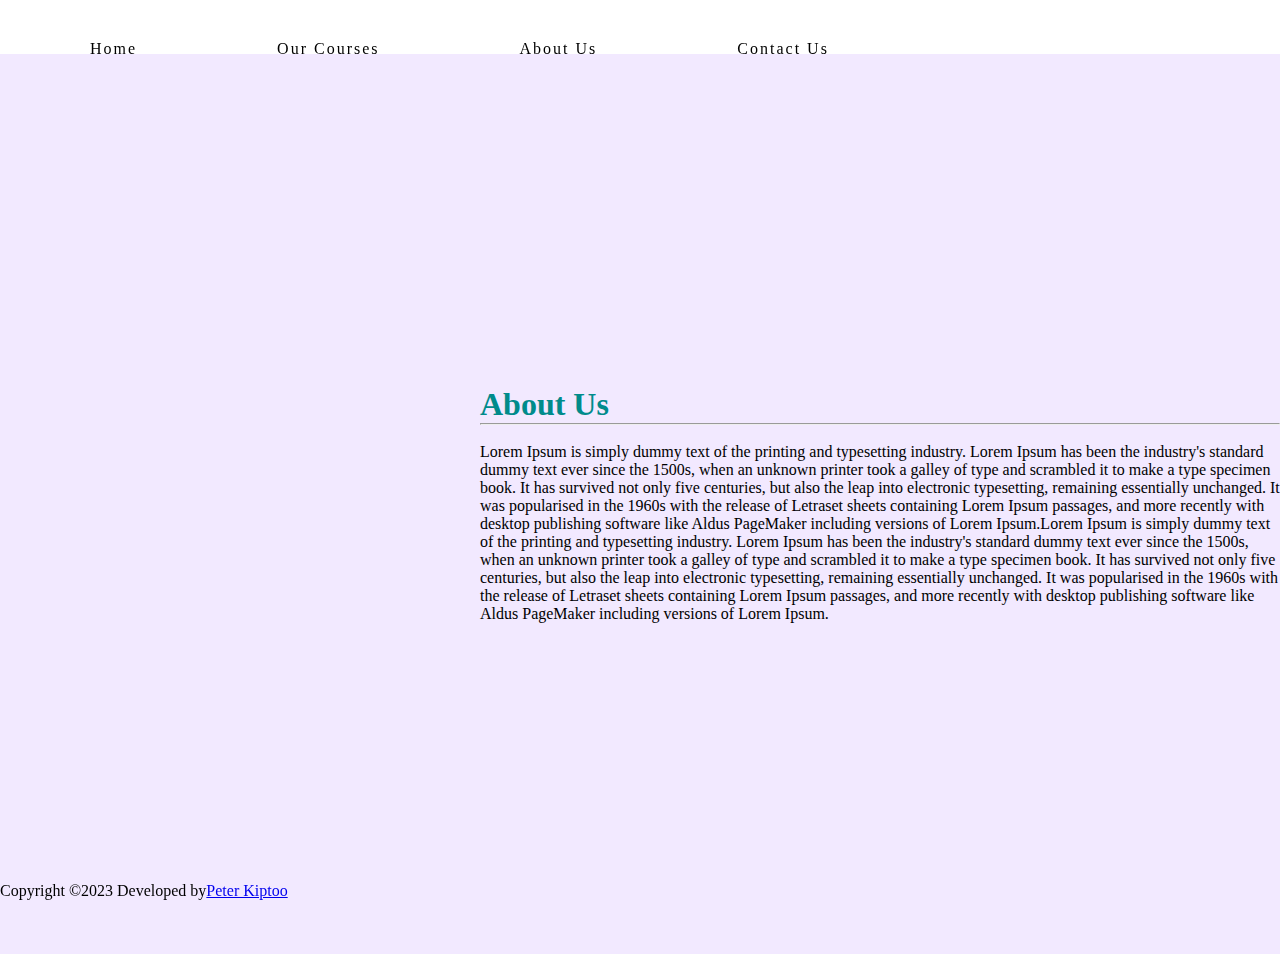
==== about.html @ 0b6b128f "first commit" ====
<!DOCTYPE html>
<html lang="en">
<head>
    <meta charset="UTF-8">
    <meta http-equiv="X-UA-Compatible" content="IE=edge">
    <meta name="viewport" content="width=device-width, initial-scale=1.0">
    <title>Coding School</title>

    <!--Css link-->
    <link rel="stylesheet" href="css/style.css">

    <!--cdjn link-->
    <link rel="stylesheet" href="https://cdnjs.cloudflare.com/ajax/libs/font-awesome/6.4.0/css/all.min.css" integrity="sha512-iecdLmaskl7CVkqkXNQ/ZH/XLlvWZOJyj7Yy7tcenmpD1ypASozpmT/E0iPtmFIB46ZmdtAc9eNBvH0H/ZpiBw==" crossorigin="anonymous" referrerpolicy="no-referrer" />
</head>
<body>
    <!--Navbar section-->
    <div id="navbar">
        <nav>
            <ul>
                <li><a href="index.html">Home</a></li>
                <li><a href="course.html">Our Courses</a></li>
                <li><a href="about.html">About Us</a></li>
                <li><a href="contact.html">Contact Us</a></li>
            </ul>
        </nav>
    </div>
    <div id="menu">
        <i class="fa-solid fa-bars"></i>
    </div>
    <div id="close">
        <i class="fa-solid fa-circle-xmark"></i>
    </div>
    <br><br><br>

    <!--About section-->

    <div class="container">
        <div class="gallery">
            <div class="img-box"><h3>Classes</h3></div>
            <div class="img-box"><h3>Outdoor</h3></div>
            <div class="img-box"><h3>Learning</h3></div>
            <div class="img-box"><h3>Team</h3></div>
        </div>
        <div class="heading">
            <h1>About Us</h1>
            <hr>
            <br>
        <div class="about">
            <p>Lorem Ipsum is simply dummy text of the printing and typesetting industry. Lorem Ipsum has been the industry's standard dummy text ever since the 1500s, when an unknown printer took a galley of type and scrambled it to make a type specimen book. It has survived not only five centuries, but also the leap into electronic typesetting, remaining essentially unchanged. It was popularised in the 1960s with the release of Letraset sheets containing Lorem Ipsum passages, and more recently with desktop publishing software like Aldus PageMaker including versions of Lorem Ipsum.Lorem Ipsum is simply dummy text of the printing and typesetting industry. Lorem Ipsum has been the industry's standard dummy text ever since the 1500s, when an unknown printer took a galley of type and scrambled it to make a type specimen book. It has survived not only five centuries, but also the leap into electronic typesetting, remaining essentially unchanged. It was popularised in the 1960s with the release of Letraset sheets containing Lorem Ipsum passages, and more recently with desktop publishing software like Aldus PageMaker including versions of Lorem Ipsum.</p>
        </div>
        </div>
    </div>

    <!--Foter section-->
    <footer>
        <p>Copyright &copy;2023 Developed by<a href="https://peterksutter.github.io/" target="_blank">Peter Kiptoo</a></p>
    </footer>

    <script src="js/main.js"></script>
</body>
</html>
---- css/style.css ----
*{
    padding: 0;
    margin: 0;
    box-sizing: border-box;
}

#navbar {
    margin: 20px;  
    position: fixed; 
}

#navbar ul {
    position: relative;
    display: flex;
    justify-content: center;
    align-items: center;
    
}

#navbar li{
    list-style: none;
}

#navbar a{
    position: relative;
    top: 20px;
    margin: 0 30px;
    letter-spacing: 2px;
    color: black;
    padding: 40px ;
    text-decoration: none; 
}

main{
    width: 100vh;
    height: 100%;
}

.img{
    width: 100vh;
    height: 100%;
}


footer{
    bottom: 0;
    position: fixed;
    margin-right: 30px;
}

#menu, #close{
    display: none;
}

/*Home section*/
.image{
    width: 100%;
    height: 100vh;
    background-position: center;
    background-size: cover;
    background-image: url(../img/classes.jpg);
}

.image-overlay{
    width: 100%;
    height: 100vh;
    background-color: rgba(255, 166, 0, 0.5);
    display: flex;
    align-items: center;
    color: white;
    letter-spacing: 5px;
    font-size: 3rem;
}

.btn{
    display: flex;
    align-items: center;
    justify-content: center;
    margin:50px;
    border-radius: 80px;
    background-color: #5e5e5e;
    color: white;

}

/*About section*/
.container{
    width: 100%;
    height: 100vh;
    background: #f2e9ff;
    display: flex;
    align-items: center;
    justify-content: center;    
}

.gallery{
    display: flex;
    align-items: center;
    justify-content: center;
}
.img-box{
    width: 100px;
    height: 500px;
    margin: 10px;
    border-radius: 50px;
    background: url(../img/classes.jpg);
    background-size: cover;
    background-position: center;
    position: relative;
    transition: width 0.5s;
}

.img-box:nth-child(2){
    background-image: url(../img/outdoor.jpg);
    background-size: cover;
    background-position: center;
}

.img-box:nth-child(3){
    background-image: url(../img/Class\ me.jpg);
    background-size: cover;
    background-position: center;
}

.img-box:nth-child(4){
    background-image: url(../img/classes.jpg);
    background-size: cover;
    background-position: center;
}

.img-box h3{
    color: white;
    position: absolute;
    bottom: 0;
    left: 30px;
    opacity: 0;
    transition: bottom 0.5s, opacity 0.5s;
}

.img-box:hover{
    width: 300px;
    cursor: pointer;
}

.img-box:hover h3{
    opacity: 1;
    bottom: 25px;
}

.heading{
    color: darkcyan;
    display: block;
    align-items: center;
    justify-content: center;

}

.about{
    color: black;
}


/*Courses section*/
.course{
    background-color: rgba(255, 166, 0, 0.5);
}

.title h1{
    text-align: center;
    padding-top: 50px;
    font-size: 42px;
}

.title h1::after{
    content: "";
    height: 4px;
    width: 230px;
    background-color: #000;
    display: block;
    margin: auto;
}

.services{
    width: 85%;
    display: flex;
    justify-content: space-between;
    align-items: center;
    margin: 75px;
    text-align: center;
}

.card:hover{
    background-color: #b8d4de;
    transition: 0.4 ease;
}

.card{
    width: 100%;
    display: flex;
    justify-content: space-between;
    align-items: center;
    flex-direction: column;
    margin: 0px 20px;
    padding: 20px 20px;
    background-color: #efefef;
    border-radius: 10px;
    cursor: pointer;
}

.card .icon{
    font-size: 35px;
    margin-bottom: 10px;
}

.card h2{
    font-size: 28px;
    color: #c94f4f;
    margin-bottom: 20px;
}

.card p{
    font-size: 17px;
    margin-bottom: 30px;
    line-height: 1.5s;
    color: #5e5e5e;
}

.button{
    font-size: 15px;
    text-decoration: none;
    color: #fff;
    background-color: #2c677c;
    padding: 8px 12px;
    border-radius: 5px;
    letter-spacing: 1px;
}

.button:hover{
    background-color: #c94f4f;
    transition: 0.4s ease;
}

/*Contact section*/

.contactUs{
    position: relative;
    width: 100%;
    padding: 40px 100px;
}

.contactUs .title{
    display: flex;
    justify-content: center;
    align-items: center;
    font-size: 2em;
}

.contactUs.title h2{
    color: black;
    font-weight: 500;
}

.form{
    grid-area: form;
}

.info{
    grid-area: info;
}

.map{
    grid-area: map;
}

.contact{
    padding: 40px;
    background: gray;
    box-shadow: 0 5px 35px rgba(0, 0, 0, 0.15);
}

.box{
    position: relative;
    display: grid;
    grid-template-columns: 2fr 1fr;
    grid-template-rows: 5fr 4fr;
    grid-template-areas:
    "form info"
    "form map";
    grid-gap: 20px;
}

.formBox{
    position: relative;
    width: 100%;
}

.formBox .row50{
    display: flex;
    gap: 20px;
}

.inputBox{
    display: flex;
    flex-direction: column;
    margin-bottom: 10px;
    width: 50%;
}

.formBox .row100 .inputBox{
    width: 100%;
}

.inputBox span{
    color: #18b7ff;
    margin-top: 10px;
    margin-bottom: 5px;
    font-weight: 500;
}

.inputBox input{
    padding: 10px;
    outline: none;
    border: 1px solid #fff;
}

.inputBox textarea{
    padding: 10px;
    font-size: 1.1em;
    outline: none;
    border: 1px solid #fff;
    resize: none;
    min-height: 220px;
    margin-bottom: 10px;
}

.inputBox input[type="submit"]{
    background: #18b7ff;
    color: #fff;
    border: none;
    font-size: 1.1em;
    max-width: 120px;
    font-weight: 500;
    cursor: pointer;
    padding: 14px 15px;
}

.inputBox::placeholder{
    color: #999;
}

.info{
    background: #0e3959;
}

.info h3{
    color: #fff;
}

.info .inputBox div{
    display: flex;
    align-items: center;
    margin-bottom: 10px;
}

.info .inputBox div span{
    min-height: 40px;
    height: 40px;
    color: #fff;
    background: #18b7ff;
    justify-content: center;
    align-items: center;
    font-size: 1.5rem;
    border-radius: 50%;
    margin-right: 15px;
}

.info .inputBox div a{
    color: #fff;
    font-size: 1.1rem;
}

.info .inputBox div p{
    color: #fff;
    text-decoration: none;
    font-size: 1.1rem;
}

.sci{
    margin-top: 40px;
    display: flex;
}

.sci li{
    list-style: none;
    margin-right: 15px;
}

.sci li a{
    color: #fff;
    font-size: 2em;
    color: #ccc;
}

.sci li a:hover{
    color: #fff;
}

.map{
    padding: 0;
}

.map iframe{
    width: 100%;
    height: 100%;
}





























@media (max-width:991px){
    #navbar{
        display: none;
        position: sticky;
    }
    
    #menu, #close{
        display: block;
        float:right;
    }

    .services{
        display: flex;
        flex-direction: column;
    }
    .card{
        width: 85%;
        display: flex;
        margin: 20px 0px;
    }

    .container{
        width: 100%;
    }

    .contactUs{
        padding: 20px;
    }
    .box{
        position: relative;
        display: grid;
        grid-template-columns: 1fr;
        grid-template-rows: auto;
        grid-template-areas: 
        "form"
        "info"
        "map";
    }
    .formBox .row50{
        display: flex;
        gap: 0;
        flex-direction: column;
    }
    .inputBox{
        width: 100%;
    }
    .contact{
        padding: 30px;
    }
    .map{
        min-height: 300px;
        padding: 0;
    }
    marquee{
        display: flex;
        width: 100%;
    }
    
    .main-section{
        display: flex;
        width: 100%;
    }
    button{
        display: flex;       
    }
 
}

    img{
    width: 100%;
}
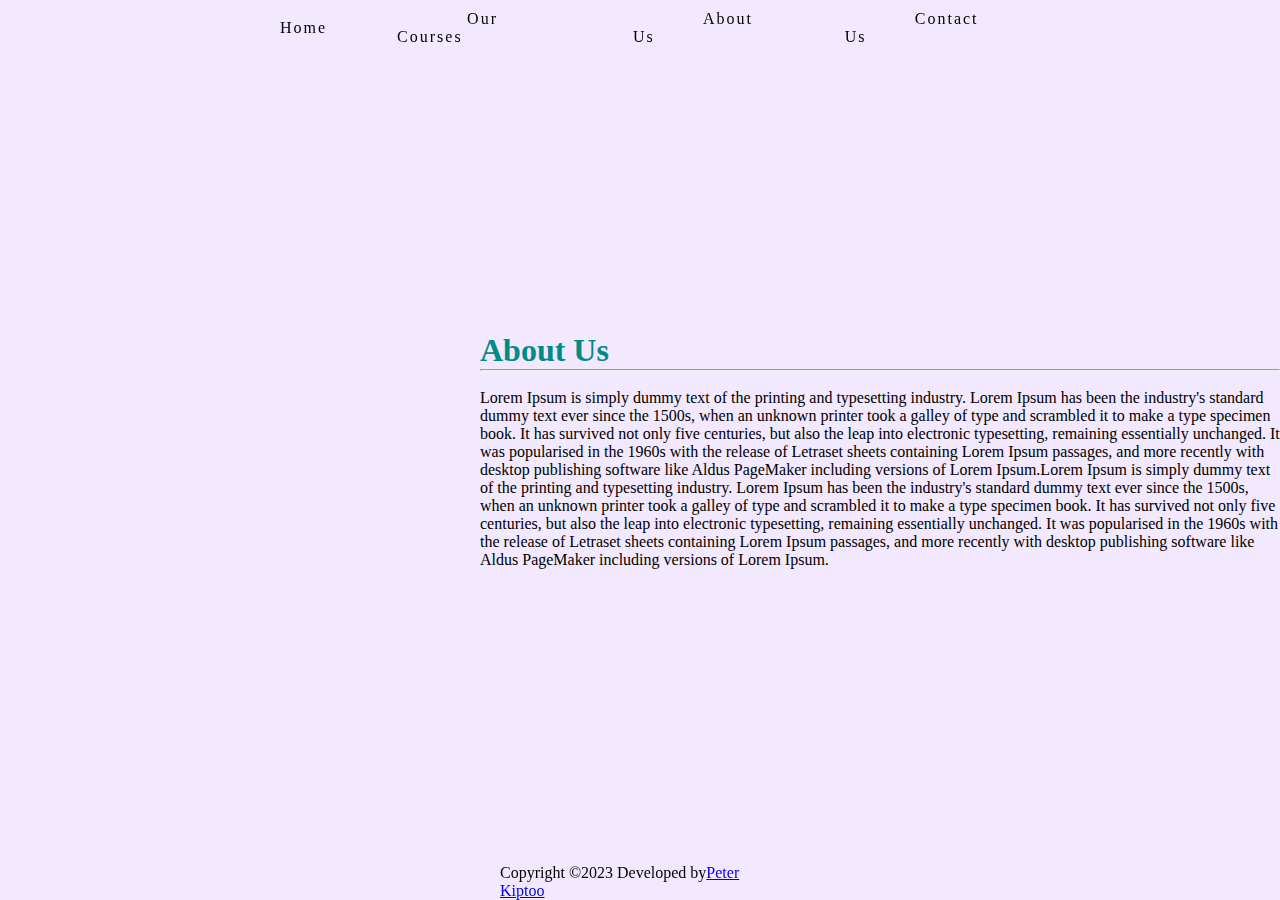
==== commit d6fb754f: "Second commit" ====
--- a/about.html
+++ b/about.html
@@ -30,10 +30,10 @@
     <div id="close">
         <i class="fa-solid fa-circle-xmark"></i>
     </div>
-    <br><br><br>
+ 
 
     <!--About section-->
-
+<div class="aboutUs">
     <div class="container">
         <div class="gallery">
             <div class="img-box"><h3>Classes</h3></div>
@@ -50,7 +50,7 @@
         </div>
         </div>
     </div>
-
+</div>
     <!--Foter section-->
     <footer>
         <p>Copyright &copy;2023 Developed by<a href="https://peterksutter.github.io/" target="_blank">Peter Kiptoo</a></p>
--- a/css/style.css
+++ b/css/style.css
@@ -4,9 +4,9 @@
     box-sizing: border-box;
 }
 
-#navbar {
-    margin: 20px;  
-    position: fixed; 
+#navbar {  
+    margin: 0 200px;
+    position: fixed;
 }
 
 #navbar ul {
@@ -14,6 +14,7 @@
     display: flex;
     justify-content: center;
     align-items: center;
+    margin: 10px;
     
 }
 
@@ -23,7 +24,6 @@
 
 #navbar a{
     position: relative;
-    top: 20px;
     margin: 0 30px;
     letter-spacing: 2px;
     color: black;
@@ -31,11 +31,6 @@
     text-decoration: none; 
 }
 
-main{
-    width: 100vh;
-    height: 100%;
-}
-
 .img{
     width: 100vh;
     height: 100%;
@@ -45,9 +40,10 @@
 footer{
     bottom: 0;
     position: fixed;
-    margin-right: 30px;
-}
-
+    margin: 0 500px;
+   
+}
+/*Responsive Navbar*/
 #menu, #close{
     display: none;
 }
@@ -162,7 +158,7 @@
 
 /*Courses section*/
 .course{
-    background-color: rgba(255, 166, 0, 0.5);
+    background-color:  #f2e9ff;
 }
 
 .title h1{
@@ -190,7 +186,7 @@
 }
 
 .card:hover{
-    background-color: #b8d4de;
+    background-color: white;
     transition: 0.4 ease;
 }
 
@@ -202,7 +198,7 @@
     flex-direction: column;
     margin: 0px 20px;
     padding: 20px 20px;
-    background-color: #efefef;
+    background-color: #ccc;
     border-radius: 10px;
     cursor: pointer;
 }
@@ -229,7 +225,7 @@
     font-size: 15px;
     text-decoration: none;
     color: #fff;
-    background-color: #2c677c;
+    background-color: darkcyan;
     padding: 8px 12px;
     border-radius: 5px;
     letter-spacing: 1px;
@@ -244,6 +240,7 @@
 
 .contactUs{
     position: relative;
+    top: 40px;
     width: 100%;
     padding: 40px 100px;
 }
@@ -256,7 +253,7 @@
 }
 
 .contactUs.title h2{
-    color: black;
+    color: white;
     font-weight: 500;
 }
 
@@ -274,7 +271,7 @@
 
 .contact{
     padding: 40px;
-    background: gray;
+    background-color: #999;
     box-shadow: 0 5px 35px rgba(0, 0, 0, 0.15);
 }
 
@@ -311,10 +308,11 @@
 }
 
 .inputBox span{
-    color: #18b7ff;
+    color: white;
     margin-top: 10px;
     margin-bottom: 5px;
     font-weight: 500;
+    font-size: 1.2rem;
 }
 
 .inputBox input{
@@ -334,7 +332,7 @@
 }
 
 .inputBox input[type="submit"]{
-    background: #18b7ff;
+    background: darkcyan;
     color: #fff;
     border: none;
     font-size: 1.1em;
@@ -349,7 +347,7 @@
 }
 
 .info{
-    background: #0e3959;
+    background: #999;
 }
 
 .info h3{
@@ -366,7 +364,7 @@
     min-height: 40px;
     height: 40px;
     color: #fff;
-    background: #18b7ff;
+    background: darkcyan;
     justify-content: center;
     align-items: center;
     font-size: 1.5rem;
@@ -450,8 +448,22 @@
     
     #menu, #close{
         display: block;
+        width: 100%;
         float:right;
     }
+
+    .image{
+        width: 100%;
+    }
+    
+    .image-overlay{
+        width: 100%;
+    }
+    
+    .btn{
+        display: flex;
+    }
+    
 
     .services{
         display: flex;
@@ -507,9 +519,32 @@
     button{
         display: flex;       
     }
+
+    .aboutUs{
+        width: 100%;
+    }
+    
+    .gallery{
+        display: flex;
+    }
+
+    .about p{
+        display: flex;
+        width: 100%;
+        height: 50%;
+    }
+
+    .img-box{
+        width: 50px;
+    }
+
+    .img-box:hover{
+        width: 100px;
+        cursor: pointer;
+    }
+
+   
  
 }
 
-    img{
-    width: 100%;
-}
+
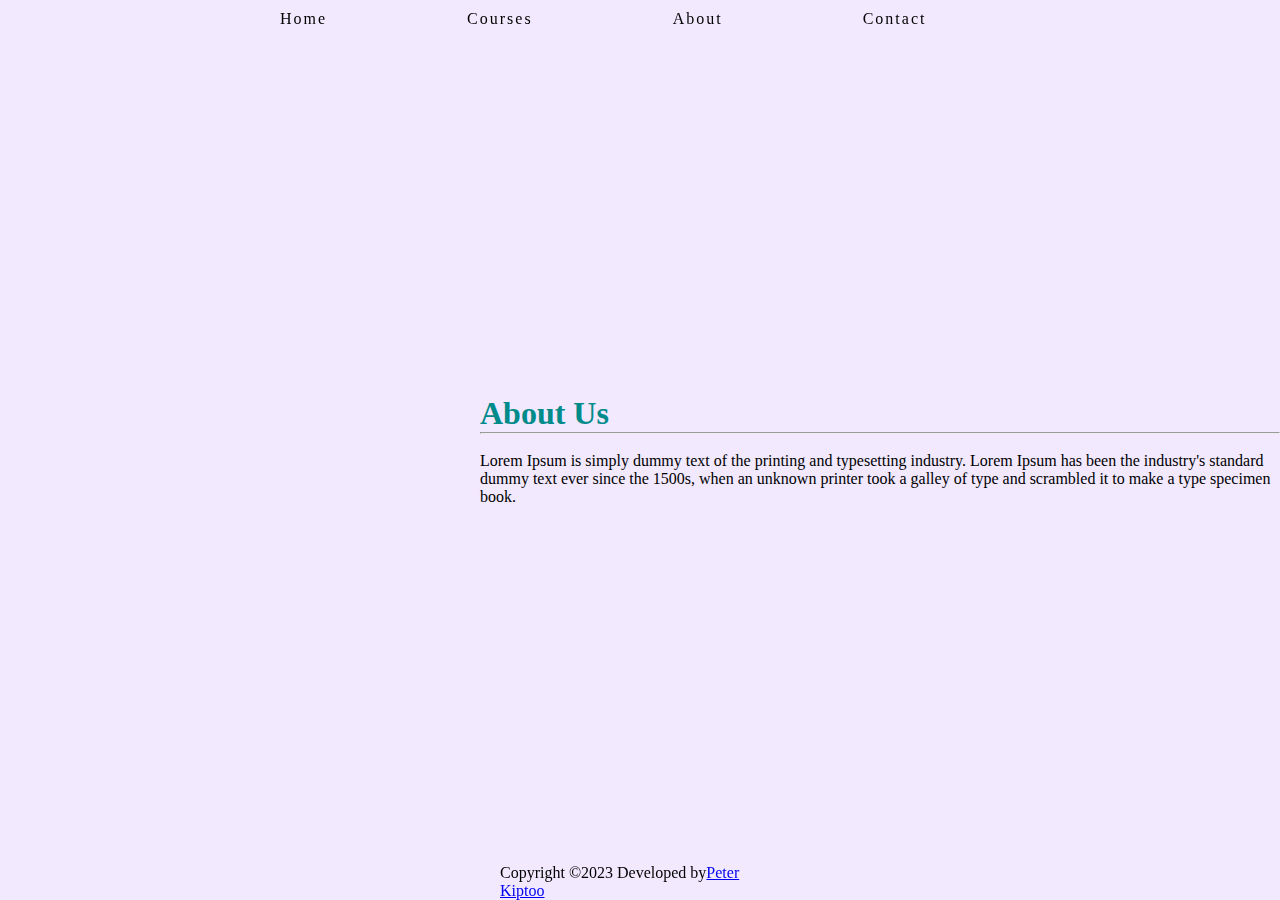
==== commit a977722d: "commit updates" ====
--- a/about.html
+++ b/about.html
@@ -13,23 +13,26 @@
     <link rel="stylesheet" href="https://cdnjs.cloudflare.com/ajax/libs/font-awesome/6.4.0/css/all.min.css" integrity="sha512-iecdLmaskl7CVkqkXNQ/ZH/XLlvWZOJyj7Yy7tcenmpD1ypASozpmT/E0iPtmFIB46ZmdtAc9eNBvH0H/ZpiBw==" crossorigin="anonymous" referrerpolicy="no-referrer" />
 </head>
 <body>
+    <header>
     <!--Navbar section-->
     <div id="navbar">
         <nav>
             <ul>
                 <li><a href="index.html">Home</a></li>
-                <li><a href="course.html">Our Courses</a></li>
-                <li><a href="about.html">About Us</a></li>
-                <li><a href="contact.html">Contact Us</a></li>
+                <li><a href="course.html">Courses</a></li>
+                <li><a href="about.html">About</a></li>
+                <li><a href="contact.html">Contact</a></li>
             </ul>
         </nav>
     </div>
+    </header>
     <div id="menu">
         <i class="fa-solid fa-bars"></i>
     </div>
     <div id="close">
         <i class="fa-solid fa-circle-xmark"></i>
     </div>
+
  
 
     <!--About section-->
@@ -46,7 +49,7 @@
             <hr>
             <br>
         <div class="about">
-            <p>Lorem Ipsum is simply dummy text of the printing and typesetting industry. Lorem Ipsum has been the industry's standard dummy text ever since the 1500s, when an unknown printer took a galley of type and scrambled it to make a type specimen book. It has survived not only five centuries, but also the leap into electronic typesetting, remaining essentially unchanged. It was popularised in the 1960s with the release of Letraset sheets containing Lorem Ipsum passages, and more recently with desktop publishing software like Aldus PageMaker including versions of Lorem Ipsum.Lorem Ipsum is simply dummy text of the printing and typesetting industry. Lorem Ipsum has been the industry's standard dummy text ever since the 1500s, when an unknown printer took a galley of type and scrambled it to make a type specimen book. It has survived not only five centuries, but also the leap into electronic typesetting, remaining essentially unchanged. It was popularised in the 1960s with the release of Letraset sheets containing Lorem Ipsum passages, and more recently with desktop publishing software like Aldus PageMaker including versions of Lorem Ipsum.</p>
+            <p>Lorem Ipsum is simply dummy text of the printing and typesetting industry. Lorem Ipsum has been the industry's standard dummy text ever since the 1500s, when an unknown printer took a galley of type and scrambled it to make a type specimen book. </p>
         </div>
         </div>
     </div>
--- a/css/style.css
+++ b/css/style.css
@@ -36,6 +36,17 @@
     height: 100%;
 }
 
+#menu, #close{
+    position: fixed;
+    top: 2rem; right: 2rem;
+    cursor: pointer;
+    font-size: 2.5rem;
+    padding: 1rem 1.5rem;
+    z-index: 1000;
+    float: right;
+    display: none;
+}
+
 
 footer{
     bottom: 0;
@@ -43,10 +54,7 @@
     margin: 0 500px;
    
 }
-/*Responsive Navbar*/
-#menu, #close{
-    display: none;
-}
+
 
 /*Home section*/
 .image{
@@ -60,13 +68,14 @@
 .image-overlay{
     width: 100%;
     height: 100vh;
-    background-color: rgba(255, 166, 0, 0.5);
+    background-color:rgba(0, 195, 255, 0.274);
     display: flex;
     align-items: center;
     color: white;
     letter-spacing: 5px;
     font-size: 3rem;
 }
+
 
 .btn{
     display: flex;
@@ -83,6 +92,7 @@
 .container{
     width: 100%;
     height: 100vh;
+    margin: 0px;
     background: #f2e9ff;
     display: flex;
     align-items: center;
@@ -239,8 +249,8 @@
 /*Contact section*/
 
 .contactUs{
-    position: relative;
-    top: 40px;
+    position: absolute;
+    top: 100px;
     width: 100%;
     padding: 40px 100px;
 }
@@ -354,6 +364,10 @@
     color: #fff;
 }
 
+.infoBox span{
+    outline: none;
+}
+
 .info .inputBox div{
     display: flex;
     align-items: center;
@@ -446,19 +460,52 @@
         position: sticky;
     }
     
-    #menu, #close{
+        #navbar ul {
+                display: block;
+        }
+
+    #menu{
         display: block;
-        width: 100%;
-        float:right;
+
+    }
+
+    #navbar ul{
+        position: absolute;
+        z-index: 1000; 
+    }
+
+    #navbar ul li{
+
+        background-color:rgba(241, 238, 238, 0.774);
+        width: 100%;
+        text-align: center;
+        padding: .7rem;
+    }
+
+    #navbar ul li a{
+        font-size: 2rem;
+        color: #000;
+        width: 100%;
+        margin: 2rem;
     }
 
     .image{
-        width: 100%;
+        display: flex;
+        width: 100%;
+        height: 100vh;
     }
     
     .image-overlay{
-        width: 100%;
-    }
+        background-color: rgba(0, 195, 255, 0.274);
+        display: flex;
+        align-items: center;
+        color: white;
+        letter-spacing: 1px;
+        font-size: 2.5rem;
+        padding-bottom: 200px;
+    }
+
+    
     
     .btn{
         display: flex;
@@ -477,6 +524,11 @@
 
     .container{
         width: 100%;
+    }
+
+    .title h2{
+        font-size: 2rem;
+        margin-top: px;
     }
 
     .contactUs{
@@ -485,6 +537,7 @@
     .box{
         position: relative;
         display: grid;
+        margin-top: 150px;
         grid-template-columns: 1fr;
         grid-template-rows: auto;
         grid-template-areas: 
@@ -543,8 +596,12 @@
         cursor: pointer;
     }
 
-   
- 
-}
-
-
+    footer{
+        bottom: 0;
+        position: fixed;
+        margin: 0 500px;
+       
+    }
+}
+
+
